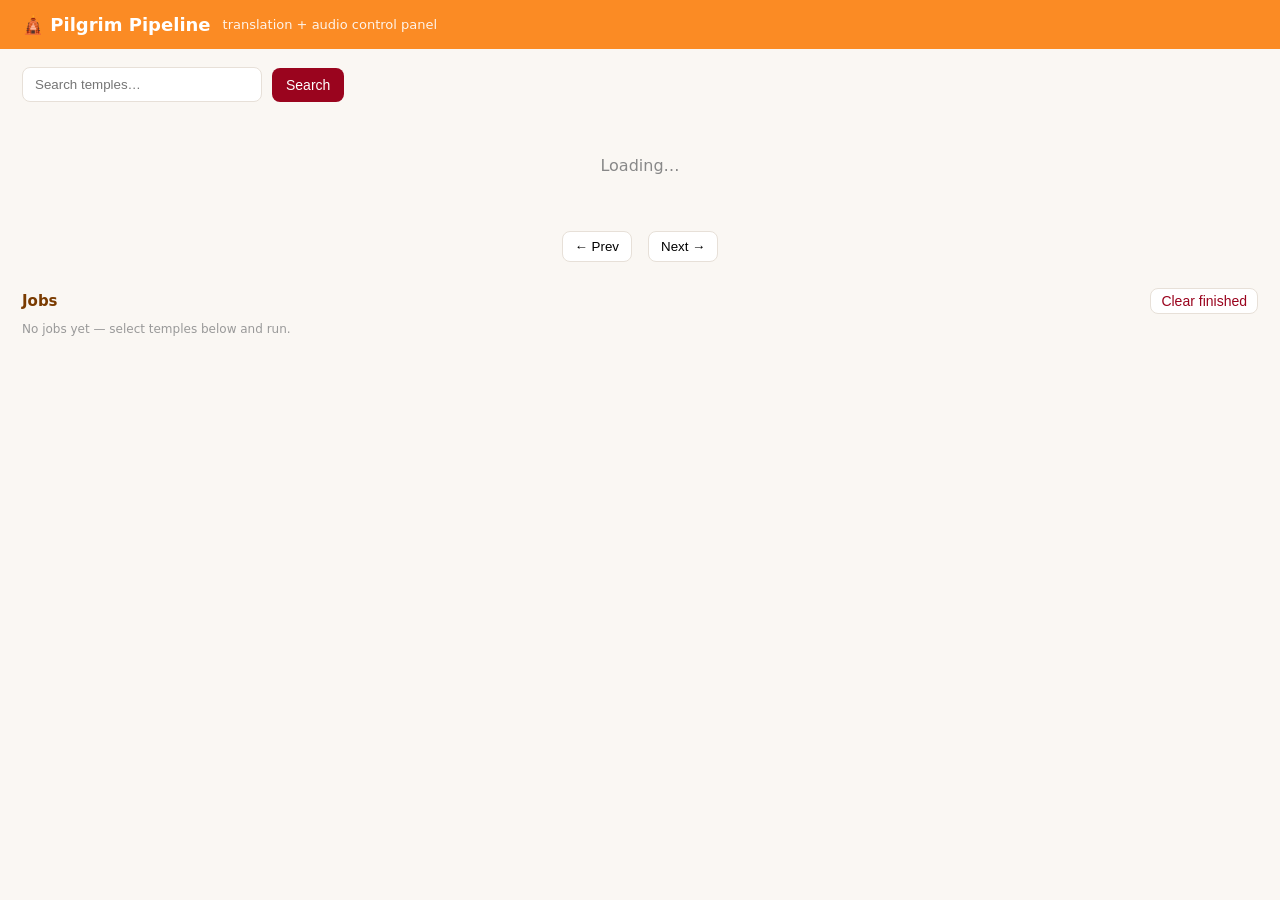
==== dashboard/static/index.html @ 9b9bc43f "Add structure-preserving translation + audio pipeline and admin dashboard Core pipeline: - structure" ====
<!doctype html>
<html lang="en">
<head>
<meta charset="utf-8">
<meta name="viewport" content="width=device-width, initial-scale=1">
<title>Pilgrim Pipeline</title>
<style>
  :root { --orange:#FB8B24; --maroon:#9a041e; --bg:#faf7f3; --line:#e7e0d8; }
  * { box-sizing: border-box; }
  body { margin:0; font-family: system-ui,"Segoe UI",sans-serif; background:var(--bg); color:#222; }
  header { background:var(--orange); color:#fff; padding:14px 22px; display:flex; align-items:center; gap:12px; }
  header h1 { font-size:18px; margin:0; font-weight:700; }
  header .sub { opacity:.9; font-size:13px; }
  .wrap { padding:18px 22px 120px; }
  .toolbar { display:flex; gap:10px; align-items:center; margin-bottom:14px; flex-wrap:wrap; }
  .toolbar input[type=search] { padding:9px 12px; border:1px solid var(--line); border-radius:8px; min-width:240px; }
  .btn { padding:9px 14px; border:none; border-radius:8px; background:var(--maroon); color:#fff; cursor:pointer; font-size:14px; }
  .btn.ghost { background:#fff; color:var(--maroon); border:1px solid var(--line); }
  .count { margin-left:auto; color:#666; font-size:13px; }
  table { width:100%; border-collapse:collapse; background:#fff; border-radius:12px; overflow:hidden; box-shadow:0 1px 4px #0001; }
  th,td { padding:9px 12px; text-align:left; border-bottom:1px solid var(--line); font-size:14px; }
  th { background:#fff6ec; color:#7a3b00; font-weight:600; }
  td.temple a { color:var(--maroon); text-decoration:none; font-weight:600; }
  .langs { display:flex; gap:6px; }
  .chip { display:inline-flex; flex-direction:column; align-items:center; gap:2px; width:36px; padding:3px 0; border-radius:7px;
          font-size:11px; border:1px solid var(--line); background:#fafafa; color:#999; }
  .chip .code { font-weight:700; text-transform:uppercase; }
  .chip.filled { background:#e9f8ec; border-color:#bfe6c7; color:#1c7a34; }
  .chip.src { outline:2px solid var(--orange); }
  .chip .a.on { color:var(--orange); }
  .pager { display:flex; gap:8px; align-items:center; justify-content:center; margin:16px 0; }
  .pager button { padding:7px 12px; border:1px solid var(--line); background:#fff; border-radius:8px; cursor:pointer; }
  .pager button:disabled { opacity:.4; cursor:default; }
  .muted { color:#999; font-size:12px; }
  .loading { padding:40px; text-align:center; color:#888; }

  /* action bar */
  #actionbar { position:fixed; left:0; right:0; bottom:0; background:#fff; border-top:2px solid var(--orange);
    box-shadow:0 -3px 14px #0002; padding:10px 22px; display:none; align-items:center; gap:14px; flex-wrap:wrap; z-index:50; }
  #actionbar.show { display:flex; }
  #actionbar .sel { font-weight:700; color:var(--maroon); }
  #actionbar select { padding:7px 9px; border:1px solid var(--line); border-radius:7px; }
  .langpick { display:flex; gap:8px; align-items:center; }
  .langpick label { font-size:13px; display:flex; align-items:center; gap:3px; }

  /* jobs */
  #jobs { margin-top:26px; }
  #jobs h2 { font-size:15px; color:#7a3b00; margin:0 0 8px; display:flex; align-items:center; gap:10px; }
  .status { padding:2px 8px; border-radius:20px; font-size:12px; font-weight:600; }
  .status.queued { background:#eee; color:#666; }
  .status.running { background:#fff0d6; color:#b56b00; }
  .status.done { background:#e9f8ec; color:#1c7a34; }
  .status.failed { background:#fde8e8; color:#c0392b; }
  .logbox { background:#1e1e1e; color:#d6d6d6; font-family:ui-monospace,monospace; font-size:12px; padding:10px 12px;
    border-radius:8px; max-height:220px; overflow:auto; white-space:pre-wrap; margin-top:8px; }
</style>
</head>
<body>
  <header>
    <h1>🛕 Pilgrim Pipeline</h1>
    <span class="sub">translation + audio control panel</span>
  </header>

  <div class="wrap">
    <div class="toolbar">
      <input id="search" type="search" placeholder="Search temples…" onkeydown="if(event.key==='Enter')load(1)">
      <button class="btn" onclick="load(1)">Search</button>
      <span class="count" id="count"></span>
    </div>

    <div id="tablebox"><div class="loading">Loading temples from WordPress…</div></div>

    <div class="pager">
      <button id="prev" onclick="load(state.page-1)">← Prev</button>
      <span id="pageinfo" class="muted"></span>
      <button id="next" onclick="load(state.page+1)">Next →</button>
    </div>

    <div id="jobs">
      <h2>Jobs <span class="muted" id="qdepth"></span> <button class="btn ghost" style="margin-left:auto;padding:4px 10px" onclick="clearJobs()">Clear finished</button></h2>
      <div id="jobsbox"><div class="muted">No jobs yet — select temples below and run.</div></div>
      <div id="logview"></div>
    </div>
  </div>

  <!-- floating action bar -->
  <div id="actionbar">
    <span class="sel"><span id="selcount">0</span> selected</span>
    <label>Operation
      <select id="op">
        <option value="full">Translate + Audio</option>
        <option value="translate">Translate only</option>
        <option value="audio">Audio only</option>
      </select>
    </label>
    <label>Source
      <select id="src">
        <option value="">Auto-detect</option>
        <option value="mr">Marathi</option><option value="en">English</option><option value="hi">Hindi</option>
      </select>
    </label>
    <span class="langpick" id="langpick"></span>
    <button class="btn" onclick="runSelected()">▶ Run</button>
    <button class="btn ghost" onclick="clearSel()">Clear</button>
  </div>

<script>
const LANGS = ["mr","en","hi","gj","ta","te","ml","kn"];
const state = { page:1, pages:1, rows:[], selected:new Set() };

// build language checkboxes (all checked = act on all)
document.getElementById('langpick').innerHTML = 'Languages ' + LANGS.map(l =>
  `<label><input type="checkbox" class="lang" value="${l}" checked>${l}</label>`).join('');

async function load(page) {
  if (page < 1 || page > (state.pages||1) && state.pages) return;
  state.page = page;
  document.getElementById('tablebox').innerHTML = '<div class="loading">Loading…</div>';
  const q = encodeURIComponent(document.getElementById('search').value || '');
  const data = await (await fetch(`/api/temples?page=${page}&per_page=20&search=${q}`)).json();
  state.rows = data.temples; state.pages = data.pages;
  document.getElementById('count').textContent = `${data.total} temples`;
  document.getElementById('pageinfo').textContent = `Page ${data.page} of ${data.pages}`;
  document.getElementById('prev').disabled = data.page<=1;
  document.getElementById('next').disabled = data.page>=data.pages;
  renderTable(data);
}

function chip(code, chars, min, audioOn, isSrc) {
  const filled = chars >= min;
  return `<div class="chip ${filled?'filled':''} ${isSrc?'src':''}" title="${code}: ${chars} chars">
    <span class="code">${code}</span><span>${filled?'✓':'–'}</span>
    <span class="a ${audioOn?'on':''}">${audioOn?'♪':'·'}</span></div>`;
}

function renderTable(data) {
  if (!data.temples.length) { document.getElementById('tablebox').innerHTML='<div class="loading">No temples found.</div>'; return; }
  const rows = data.temples.map(t => {
    const langs = LANGS.map(l => chip(l, t.content[l]??0, data.min_chars, !!t.audio[l], t.source===l)).join('');
    const checked = state.selected.has(t.id) ? 'checked' : '';
    return `<tr>
      <td><input type="checkbox" class="rowchk" data-id="${t.id}" ${checked} onchange="toggleRow(${t.id}, this.checked)"></td>
      <td>${t.id}</td>
      <td class="temple"><a href="${t.link}" target="_blank">${t.title}</a>
          <div class="muted">source: <b>${t.source??'—'}</b></div></td>
      <td><div class="langs">${langs}</div></td>
    </tr>`;
  }).join('');
  document.getElementById('tablebox').innerHTML = `<table><thead><tr>
      <th style="width:34px"><input type="checkbox" onchange="toggleAll(this.checked)"></th>
      <th style="width:64px">ID</th><th>Temple</th><th>Languages (✓ text · ♪ audio)</th>
    </tr></thead><tbody>${rows}</tbody></table>`;
}

function toggleRow(id, on) { on ? state.selected.add(id) : state.selected.delete(id); refreshSel(); }
function toggleAll(on) { state.rows.forEach(t => on ? state.selected.add(t.id) : state.selected.delete(t.id));
  document.querySelectorAll('.rowchk').forEach(c => c.checked = on); refreshSel(); }
function clearSel() { state.selected.clear(); document.querySelectorAll('.rowchk').forEach(c=>c.checked=false); refreshSel(); }
function refreshSel() {
  document.getElementById('selcount').textContent = state.selected.size;
  document.getElementById('actionbar').classList.toggle('show', state.selected.size>0);
}

async function runSelected() {
  const langs = [...document.querySelectorAll('.lang:checked')].map(c=>c.value);
  const body = {
    temples: state.rows.filter(t=>state.selected.has(t.id)).map(t=>({id:t.id,title:t.title})),
    operation: document.getElementById('op').value,
    languages: langs.length===LANGS.length ? null : langs,
    source: document.getElementById('src').value || null,
  };
  // include selected temples not on the current page (by id, title unknown)
  state.selected.forEach(id => { if(!body.temples.find(x=>x.id===id)) body.temples.push({id, title:'Temple '+id}); });
  const res = await (await fetch('/api/run',{method:'POST',headers:{'Content-Type':'application/json'},body:JSON.stringify(body)})).json();
  clearSel();
  pollJobs();
  alert(`Queued ${res.queued} temple(s).`);
}

async function pollJobs() {
  const data = await (await fetch('/api/jobs')).json();
  document.getElementById('qdepth').textContent = data.queue_depth ? `(${data.queue_depth} in queue)` : '';
  if (!data.jobs.length) { document.getElementById('jobsbox').innerHTML='<div class="muted">No jobs yet.</div>'; return; }
  const rows = data.jobs.map(j => `<tr onclick="viewLog(${j.id})" style="cursor:pointer">
      <td>#${j.id}</td><td>${j.temple_title}</td><td>${j.operation}</td>
      <td><span class="status ${j.status}">${j.status}</span></td>
      <td class="muted" style="font-size:12px">${j.last||''}</td></tr>`).join('');
  document.getElementById('jobsbox').innerHTML = `<table><thead><tr>
      <th style="width:50px">Job</th><th>Temple</th><th>Op</th><th>Status</th><th>Latest</th></tr></thead>
      <tbody>${rows}</tbody></table>`;
}
async function viewLog(id) {
  const j = await (await fetch('/api/jobs/'+id)).json();
  document.getElementById('logview').innerHTML =
    `<div class="logbox">#${id} ${j.temple_title}\n${(j.logs||[]).join('\n')}${j.error?('\nERROR: '+j.error):''}</div>`;
}
async function clearJobs(){ await fetch('/api/jobs/clear',{method:'POST'}); pollJobs(); document.getElementById('logview').innerHTML=''; }

load(1);
setInterval(pollJobs, 2000);
pollJobs();
</script>
</body>
</html>
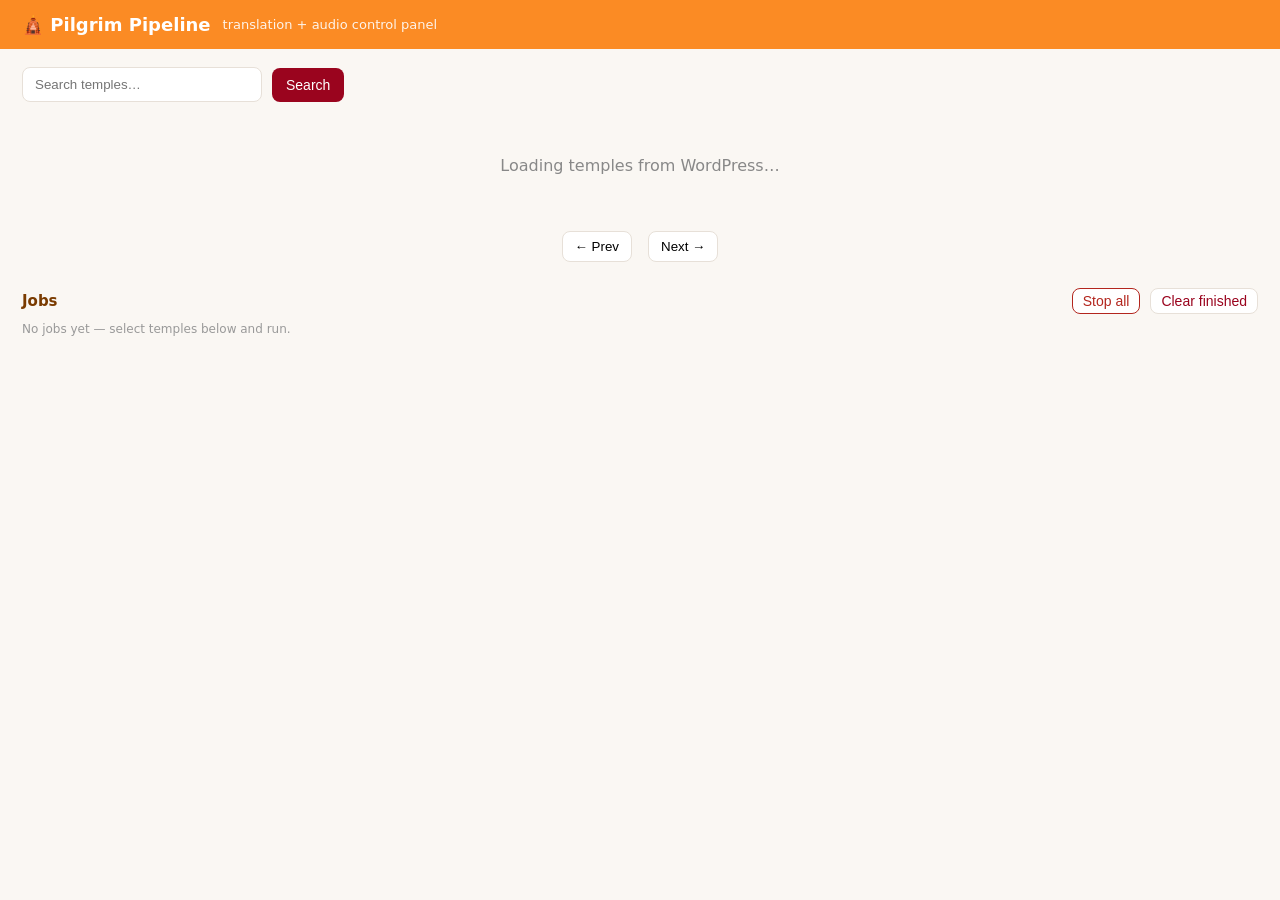
==== commit 2009d5a6: "Switch to gemini-3.1-flash-lite, batch WP writes, add job cancellation Cost: a run billed 5,247 INR " ====
--- a/dashboard/static/index.html
+++ b/dashboard/static/index.html
@@ -77,7 +77,7 @@
     </div>
 
     <div id="jobs">
-      <h2>Jobs <span class="muted" id="qdepth"></span> <button class="btn ghost" style="margin-left:auto;padding:4px 10px" onclick="clearJobs()">Clear finished</button></h2>
+      <h2>Jobs <span class="muted" id="qdepth"></span> <button class="btn ghost" id="stopall" style="margin-left:auto;padding:4px 10px;border-color:#b3261e;color:#b3261e" onclick="stopAll()">Stop all</button> <button class="btn ghost" style="padding:4px 10px" onclick="clearJobs()">Clear finished</button></h2>
       <div id="jobsbox"><div class="muted">No jobs yet — select temples below and run.</div></div>
       <div id="logview"></div>
     </div>
@@ -181,18 +181,40 @@
   const data = await (await fetch('/api/jobs')).json();
   document.getElementById('qdepth').textContent = data.queue_depth ? `(${data.queue_depth} in queue)` : '';
   if (!data.jobs.length) { document.getElementById('jobsbox').innerHTML='<div class="muted">No jobs yet.</div>'; return; }
-  const rows = data.jobs.map(j => `<tr onclick="viewLog(${j.id})" style="cursor:pointer">
+  const active = data.jobs.filter(j => j.status==='queued'||j.status==='running').length;
+  document.getElementById('stopall').style.display = active ? '' : 'none';
+  const rows = data.jobs.map(j => {
+    const canStop = j.status==='queued' || j.status==='running';
+    const btn = canStop
+      ? `<button class="btn ghost" style="padding:2px 9px;font-size:12px;border-color:#b3261e;color:#b3261e" onclick="event.stopPropagation();stopJob(${j.id})">Stop</button>`
+      : '';
+    return `<tr onclick="viewLog(${j.id})" style="cursor:pointer">
       <td>#${j.id}</td><td>${j.temple_title}</td><td>${j.operation}</td>
       <td><span class="status ${j.status}">${j.status}</span></td>
-      <td class="muted" style="font-size:12px">${j.last||''}</td></tr>`).join('');
+      <td class="muted" style="font-size:12px">${j.last||''}</td><td>${btn}</td></tr>`;
+  }).join('');
   document.getElementById('jobsbox').innerHTML = `<table><thead><tr>
-      <th style="width:50px">Job</th><th>Temple</th><th>Op</th><th>Status</th><th>Latest</th></tr></thead>
+      <th style="width:50px">Job</th><th>Temple</th><th>Op</th><th>Status</th><th>Latest</th><th style="width:62px"></th></tr></thead>
       <tbody>${rows}</tbody></table>`;
 }
 async function viewLog(id) {
   const j = await (await fetch('/api/jobs/'+id)).json();
   document.getElementById('logview').innerHTML =
     `<div class="logbox">#${id} ${j.temple_title}\n${(j.logs||[]).join('\n')}${j.error?('\nERROR: '+j.error):''}</div>`;
+}
+async function stopJob(id){
+  const r = await (await fetch(`/api/jobs/${id}/cancel`,{method:'POST'})).json();
+  if (r.result === 'stopping') alert(`Job #${id} is running — it will stop after the current step. Work already done is saved.`);
+  pollJobs();
+}
+async function stopAll(){
+  if(!confirm('Stop all queued and running jobs?
+
+Anything already translated stays saved — re-queueing later only does what is missing.')) return;
+  const r = await (await fetch('/api/jobs/cancel-all',{method:'POST'})).json();
+  alert(`Stopped ${r.cancelled} queued job(s).` + (r.stopping ? `
+${r.stopping} running job(s) will stop after the current step.` : ''));
+  pollJobs();
 }
 async function clearJobs(){ await fetch('/api/jobs/clear',{method:'POST'}); pollJobs(); document.getElementById('logview').innerHTML=''; }
 
